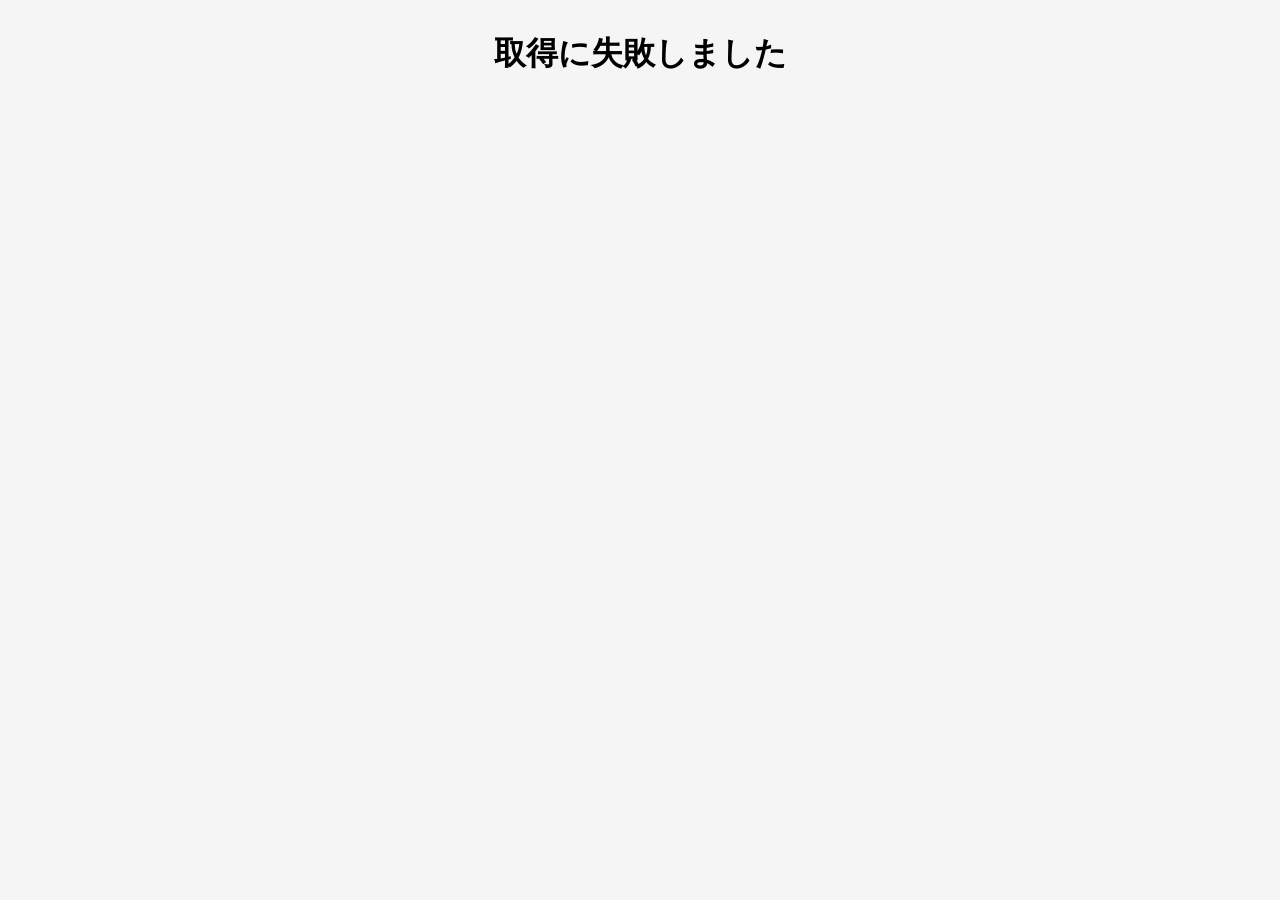
==== details.html @ 1b0665fd "Update details.html" ====
<!DOCTYPE html>
<html lang="ja">
<head>
  <meta charset="UTF-8" />
  <meta name="viewport" content="width=device-width, initial-scale=1.0">
  <title>イベント詳細</title>
  <style>
    body {
      font-family: sans-serif;
      margin: 2rem;
      background: #f5f5f5;
    }
    h1 {
      text-align: center;
    }
    .event-meta {
      text-align: center;
      margin-bottom: 2rem;
    }
    .teams {
      display: flex;
      flex-direction: column;
      gap: 2rem;
    }
    .team {
      background: #fff;
      border-left: 6px solid #0077cc;
      padding: 1rem;
      border-radius: 8px;
      box-shadow: 0 0 8px rgba(0,0,0,0.1);
    }
    .team h2 {
      margin: 0 0 1rem 0;
    }
    .member {
      display: flex;
      align-items: center;
      gap: 1rem;
      margin-bottom: 0.5rem;
    }
    .member-name {
      font-weight: bold;
      width: 120px;
    }
    .sns-icons a {
      text-decoration: none;
      margin-right: 0.5rem;
      font-size: 1.4rem;
    }
    .member-list {
  display: flex;
  flex-wrap: wrap;
  gap: 1.5rem;
  justify-content: flex-start;
  margin-top: 1rem;
}

.member-box {
  display: flex;
  flex-direction: column;
  align-items: center;
  width: 120px;
}

.member-icon {
  width: 80px;
  height: 80px;
  border-radius: 50%;
  object-fit: cover;
  margin-bottom: 0.5rem;
}

.member-name {
  font-weight: bold;
  margin-bottom: 0.3rem;
  text-align: center;
}

.sns-icons {
  display: flex;
  justify-content: center;
  gap: 0.3rem;
}

.sns-icon {
  width: 28px;
  height: 28px;
}

  </style>
</head>
<body>
  <h1 id="event-title">イベント詳細</h1>
  <div class="event-meta">
    <p id="event-tweet"></p>
    <p id="event-streams"></p>
  </div>
  <div class="teams" id="teams-container"></div>

<script>
  const urlParams = new URLSearchParams(location.search);
  const eventId = urlParams.get("id");

  fetch(`https://script.google.com/macros/s/AKfycbzb09LsiJ7OsVVMw8aDDU5JQWV9BTuOeBwnJ1toxKOg9_zS617cjClsiLHAtzWaah53/exec?id=${eventId}`)
    .then(res => res.json())
    .then(data => {
      document.getElementById("event-title").textContent = data.title || "イベント詳細";

      if (data.tweet) {
        document.getElementById("event-tweet").innerHTML = `📢 <a href="${data.tweet}" target="_blank">イベントツイート</a>`;
      }

      let streamText = "";
      if (data.mainStream) streamText += `▶️ <a href="${data.mainStream}" target="_blank">本配信</a> `;
      if (data.subStream) streamText += `📺 <a href="${data.subStream}" target="_blank">サブ配信</a>`;
      document.getElementById("event-streams").innerHTML = streamText;

      const container = document.getElementById("teams-container");
      data.teams.forEach(team => {
        const teamDiv = document.createElement("div");
        teamDiv.className = "team";
        teamDiv.innerHTML = `<h2>${team.name}</h2>`;

        const memberList = document.createElement("div");
        memberList.className = "member-list";

        team.members.forEach(member => {
          const memberDiv = document.createElement("div");
          memberDiv.className = "member-box";

          // アイコン
          const img = document.createElement("img");
          img.src = member.icon || "";
          img.alt = member.name;
          img.className = "member-icon";
          memberDiv.appendChild(img);

          // 名前
          const name = document.createElement("div");
          name.className = "member-name";
          name.textContent = member.name;
          memberDiv.appendChild(name);

          // SNSアイコン
          const sns = document.createElement("div");
          sns.className = "sns-icons";
          if (member.x) sns.innerHTML += `<a href="${member.x}" target="_blank"><img src="https://cdn.jsdelivr.net/gh/simple-icons/simple-icons/icons/x.svg" alt="X" class="sns-icon"></a>`;
          if (member.twitch) sns.innerHTML += `<a href="${member.twitch}" target="_blank"><img src="https://cdn.jsdelivr.net/gh/simple-icons/simple-icons/icons/twitch.svg" alt="Twitch" class="sns-icon"></a>`;
          if (member.youtube) sns.innerHTML += `<a href="${member.youtube}" target="_blank"><img src="https://cdn.jsdelivr.net/gh/simple-icons/simple-icons/icons/youtube.svg" alt="YouTube" class="sns-icon"></a>`;

          memberDiv.appendChild(sns);
          memberList.appendChild(memberDiv);
        });

        teamDiv.appendChild(memberList);
        container.appendChild(teamDiv);
      });
    })
    .catch(err => {
      document.getElementById("event-title").textContent = "取得に失敗しました";
      console.error(err);
    });
</script>
</body>
</html>
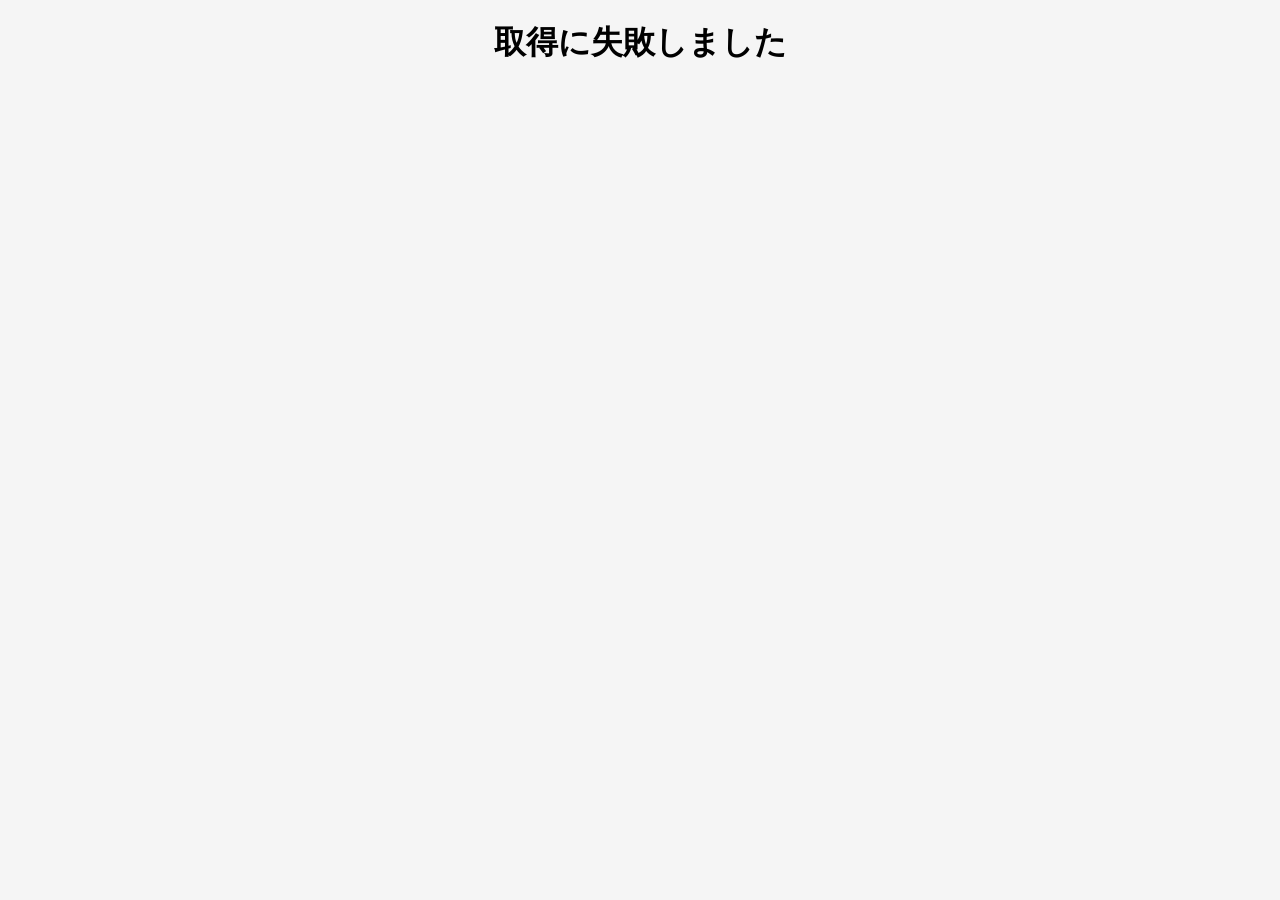
==== commit 04aadb9a: "Update details.html" ====
--- a/details.html
+++ b/details.html
@@ -7,7 +7,6 @@
   <style>
     body {
       font-family: sans-serif;
-      margin: 2rem;
       background: #f5f5f5;
     }
     h1 {
@@ -19,74 +18,72 @@
     }
     .teams {
       display: flex;
-      flex-direction: column;
-      gap: 2rem;
+      flex-wrap: wrap;
+      justify-content: center;
+      gap: 1.5rem;
+      padding: 1rem;
     }
+
     .team {
       background: #fff;
       border-left: 6px solid #0077cc;
       padding: 1rem;
       border-radius: 8px;
       box-shadow: 0 0 8px rgba(0,0,0,0.1);
+      box-sizing: border-box;
+      max-width: 100%;
     }
+
     .team h2 {
       margin: 0 0 1rem 0;
+      text-align: center;
     }
-    .member {
+
+    .member-list {
       display: flex;
+      flex-wrap: wrap;
+      gap: 1rem;
+      justify-content: center;
+      margin-top: 1rem;
+    }
+
+    .member-box {
+      display: flex;
+      flex-direction: column;
       align-items: center;
-      gap: 1rem;
+      width: 120px;
+    }
+
+    .member-icon {
+      width: 80px;
+      height: 80px;
+      border-radius: 50%;
+      object-fit: cover;
       margin-bottom: 0.5rem;
     }
+
     .member-name {
       font-weight: bold;
-      width: 120px;
+      margin-bottom: 0.3rem;
+      text-align: center;
     }
-    .sns-icons a {
-      text-decoration: none;
-      margin-right: 0.5rem;
-      font-size: 1.4rem;
+
+    .sns-icons {
+      display: flex;
+      justify-content: center;
+      gap: 0.3rem;
     }
-    .member-list {
-  display: flex;
-  flex-wrap: wrap;
-  gap: 1.5rem;
-  justify-content: flex-start;
-  margin-top: 1rem;
-}
 
-.member-box {
-  display: flex;
-  flex-direction: column;
-  align-items: center;
-  width: 120px;
-}
+    .sns-icon {
+      width: 28px;
+      height: 28px;
+    }
 
-.member-icon {
-  width: 80px;
-  height: 80px;
-  border-radius: 50%;
-  object-fit: cover;
-  margin-bottom: 0.5rem;
-}
-
-.member-name {
-  font-weight: bold;
-  margin-bottom: 0.3rem;
-  text-align: center;
-}
-
-.sns-icons {
-  display: flex;
-  justify-content: center;
-  gap: 0.3rem;
-}
-
-.sns-icon {
-  width: 28px;
-  height: 28px;
-}
-
+    @media (max-width: 768px) {
+      .team {
+        width: 100% !important;
+      }
+    }
   </style>
 </head>
 <body>
@@ -128,20 +125,17 @@
           const memberDiv = document.createElement("div");
           memberDiv.className = "member-box";
 
-          // アイコン
           const img = document.createElement("img");
-          img.src = member.icon || "";
+          img.src = member.icon || "https://lh6.googleusercontent.com/proxy/CNTIYcLDueUPOFa3q0HHITvuGbTBvsky-MfzskOEwpvdh_SwXqqAmdzlXxKQGOtah2o20DJUlrIiJpvbUHIqEoOMzo1-ol6W";
           img.alt = member.name;
           img.className = "member-icon";
           memberDiv.appendChild(img);
 
-          // 名前
           const name = document.createElement("div");
           name.className = "member-name";
           name.textContent = member.name;
           memberDiv.appendChild(name);
 
-          // SNSアイコン
           const sns = document.createElement("div");
           sns.className = "sns-icons";
           if (member.x) sns.innerHTML += `<a href="${member.x}" target="_blank"><img src="https://cdn.jsdelivr.net/gh/simple-icons/simple-icons/icons/x.svg" alt="X" class="sns-icon"></a>`;
@@ -153,6 +147,14 @@
         });
 
         teamDiv.appendChild(memberList);
+
+        // ✅ 横幅をメンバー数に応じて調整
+        const memberCount = team.members.length;
+        const baseWidth = 120;
+        const gap = 16; // margin-right相当
+        const totalWidth = memberCount * (baseWidth + gap) + 40; // padding分
+        teamDiv.style.width = `${Math.min(totalWidth, 1000)}px`;
+
         container.appendChild(teamDiv);
       });
     })
